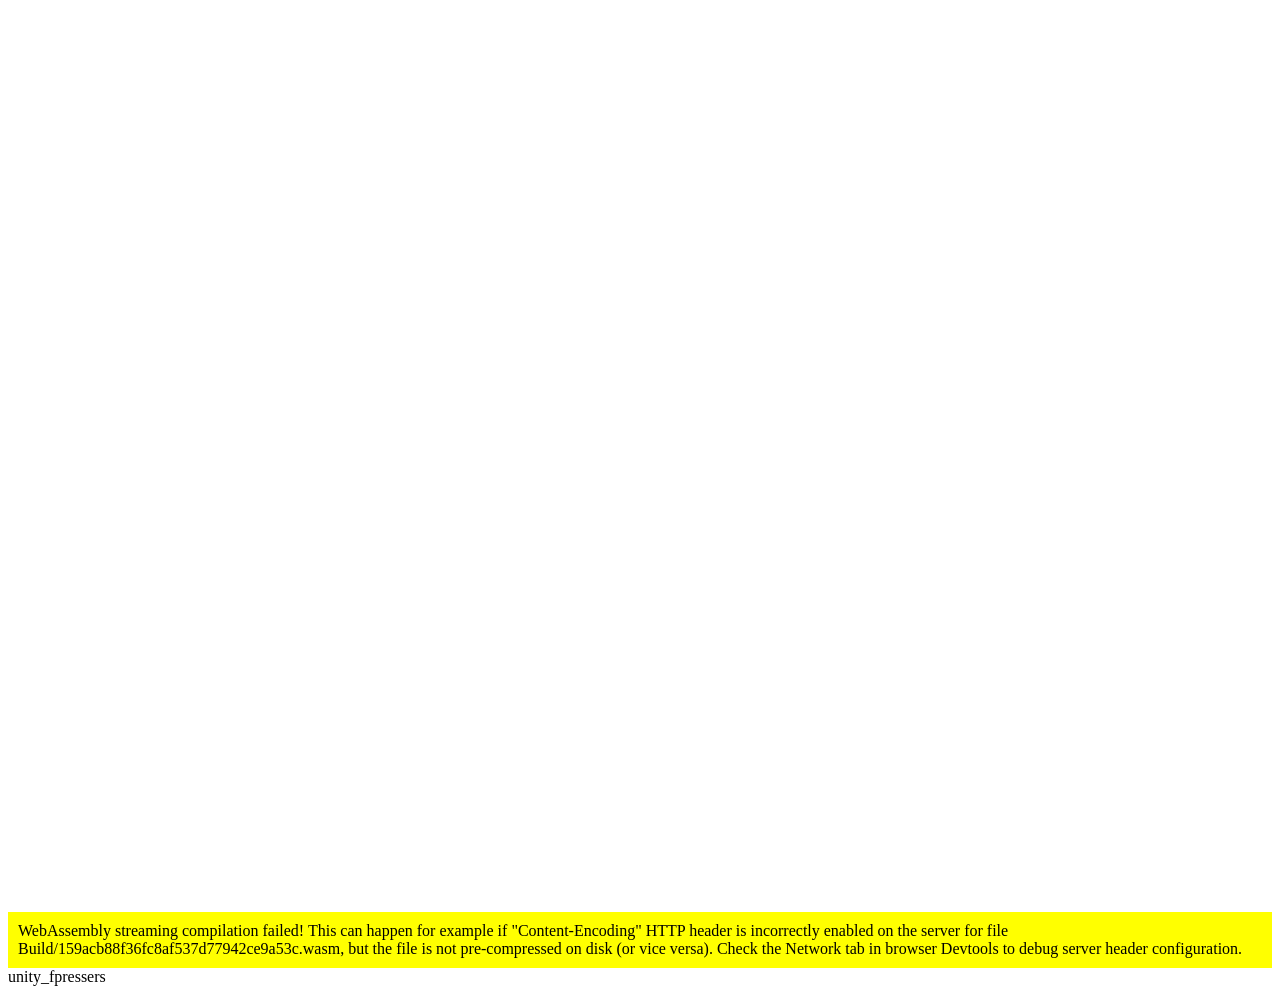
==== index.html @ 822be9ee "addiding files" ====
<!DOCTYPE html>
<html lang="en-us">
  <head>
    <meta charset="utf-8">
    <meta http-equiv="Content-Type" content="text/html; charset=utf-8">
    <title>Unity WebGL Player | unity_fpressers</title>
    <link rel="shortcut icon" href="TemplateData/favicon.ico">
    <link rel="stylesheet" href="TemplateData/style.css">
  </head>
  <body>
    <div id="unity-container" class="unity-desktop">
      <canvas id="unity-canvas" width=1200 height=900 tabindex="-1"></canvas>
      <div id="unity-loading-bar">
        <div id="unity-logo"></div>
        <div id="unity-progress-bar-empty">
          <div id="unity-progress-bar-full"></div>
        </div>
      </div>
      <div id="unity-warning"> </div>
      <div id="unity-footer">
        <div id="unity-webgl-logo"></div>
        <div id="unity-fullscreen-button"></div>
        <div id="unity-build-title">unity_fpressers</div>
      </div>
    </div>
    <script>

      var container = document.querySelector("#unity-container");
      var canvas = document.querySelector("#unity-canvas");
      var loadingBar = document.querySelector("#unity-loading-bar");
      var progressBarFull = document.querySelector("#unity-progress-bar-full");
      var fullscreenButton = document.querySelector("#unity-fullscreen-button");
      var warningBanner = document.querySelector("#unity-warning");

      // Shows a temporary message banner/ribbon for a few seconds, or
      // a permanent error message on top of the canvas if type=='error'.
      // If type=='warning', a yellow highlight color is used.
      // Modify or remove this function to customize the visually presented
      // way that non-critical warnings and error messages are presented to the
      // user.
      function unityShowBanner(msg, type) {
        function updateBannerVisibility() {
          warningBanner.style.display = warningBanner.children.length ? 'block' : 'none';
        }
        var div = document.createElement('div');
        div.innerHTML = msg;
        warningBanner.appendChild(div);
        if (type == 'error') div.style = 'background: red; padding: 10px;';
        else {
          if (type == 'warning') div.style = 'background: yellow; padding: 10px;';
          setTimeout(function() {
            warningBanner.removeChild(div);
            updateBannerVisibility();
          }, 5000);
        }
        updateBannerVisibility();
      }

      var buildUrl = "Build";
      var loaderUrl = buildUrl + "/build_fpressers_24.loader.js";
      var config = {
        dataUrl: buildUrl + "/759ab52b311786e4dd1951c2624f5da2.data",
        frameworkUrl: buildUrl + "/cd04464fa8c418de2dc4c84d497c85f4.js",
        codeUrl: buildUrl + "/159acb88f36fc8af537d77942ce9a53c.wasm",
        streamingAssetsUrl: "StreamingAssets",
        companyName: "DefaultCompany",
        productName: "unity_fpressers",
        productVersion: "0.1.0",
        showBanner: unityShowBanner,
      };

      // By default, Unity keeps WebGL canvas render target size matched with
      // the DOM size of the canvas element (scaled by window.devicePixelRatio)
      // Set this to false if you want to decouple this synchronization from
      // happening inside the engine, and you would instead like to size up
      // the canvas DOM size and WebGL render target sizes yourself.
      // config.matchWebGLToCanvasSize = false;

      if (/iPhone|iPad|iPod|Android/i.test(navigator.userAgent)) {
        // Mobile device style: fill the whole browser client area with the game canvas:

        var meta = document.createElement('meta');
        meta.name = 'viewport';
        meta.content = 'width=device-width, height=device-height, initial-scale=1.0, user-scalable=no, shrink-to-fit=yes';
        document.getElementsByTagName('head')[0].appendChild(meta);
        container.className = "unity-mobile";
        canvas.className = "unity-mobile";

        // To lower canvas resolution on mobile devices to gain some
        // performance, uncomment the following line:
        // config.devicePixelRatio = 1;


      } else {
        // Desktop style: Render the game canvas in a window that can be maximized to fullscreen:

        canvas.style.width = "1200px";
        canvas.style.height = "900px";
      }

      loadingBar.style.display = "block";

      var script = document.createElement("script");
      script.src = loaderUrl;
      script.onload = () => {
        createUnityInstance(canvas, config, (progress) => {
          progressBarFull.style.width = 100 * progress + "%";
              }).then((unityInstance) => {
                loadingBar.style.display = "none";
                fullscreenButton.onclick = () => {
                  unityInstance.SetFullscreen(1);
                };
              }).catch((message) => {
                alert(message);
              });
            };

      document.body.appendChild(script);

    </script>
  </body>
</html>
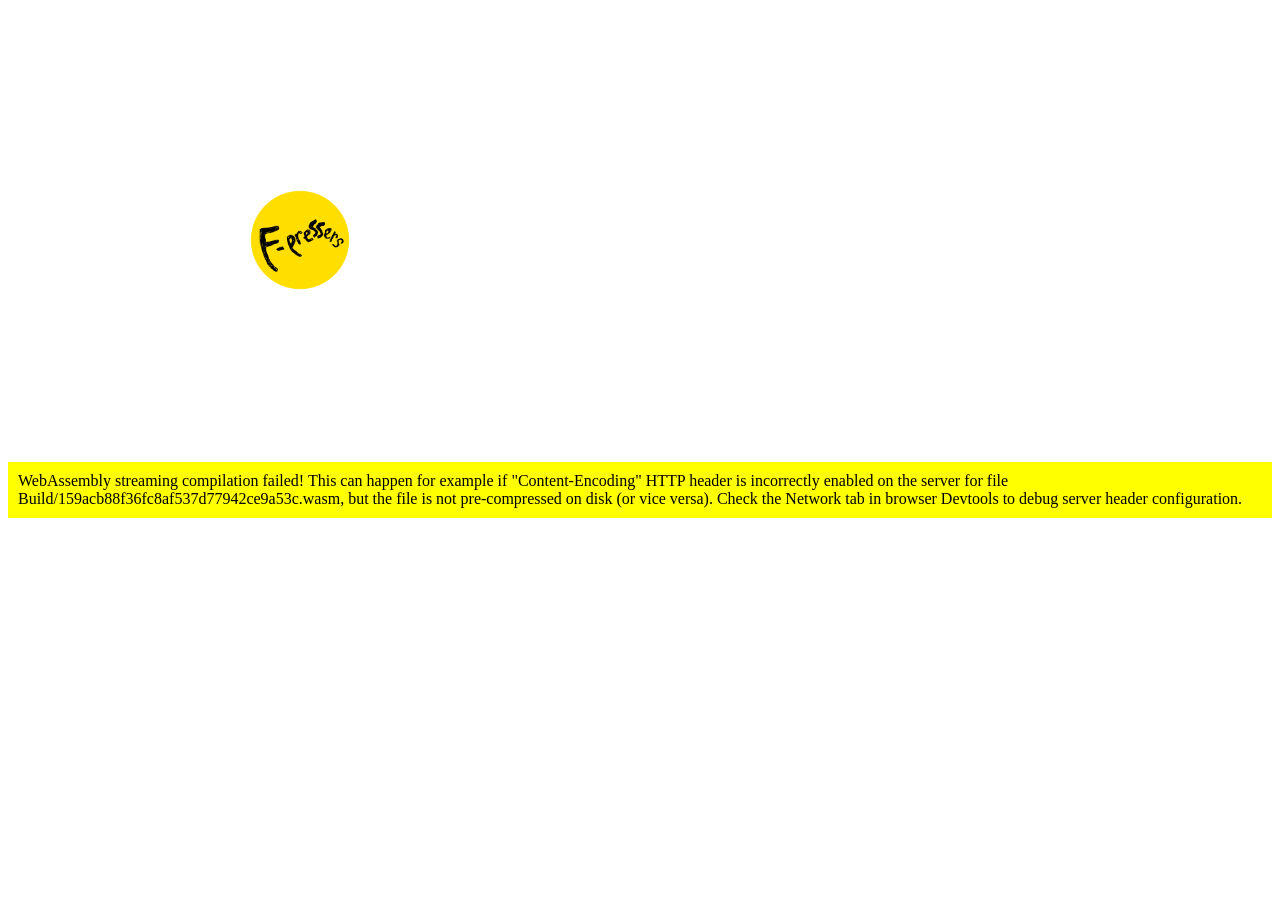
==== commit 7fd92271: "добавил комп и f-pressers лого на заставку" ====
--- a/index.html
+++ b/index.html
@@ -1,35 +1,80 @@
 <!DOCTYPE html>
 <html lang="en-us">
-  <head>
-    <meta charset="utf-8">
-    <meta http-equiv="Content-Type" content="text/html; charset=utf-8">
-    <title>Unity WebGL Player | unity_fpressers</title>
-    <link rel="shortcut icon" href="TemplateData/favicon.ico">
-    <link rel="stylesheet" href="TemplateData/style.css">
-  </head>
+
+<head>
+  <meta charset="utf-8">
+  <meta http-equiv="Content-Type" content="text/html; charset=utf-8">
+  <title>Unity WebGL Player | unity_fpressers</title>
+  <link rel="shortcut icon" href="TemplateData/favicon.ico">
+  <link rel="stylesheet" href="TemplateData/style.css">
+  <style>
+    /* Скрывать стандартные элементы загрузки Unity */
+    #unity-loading-bar,
+    #unity-logo,
+    #unity-progress-bar-empty {
+      display: none;
+    }
+
+    #custom-loading-screen {
+      background-image: url('TemplateData/21_01_20_fp_znachki_3 (1).png');
+      background-size: cover;
+      background-position: center;
+      position: fixed;
+      width: 100px;
+      height: 100px;
+      top: 190px;
+      left: 250px;
+      z-index: 1000; /* Убедитесь, что z-index выше, чем у других элементов на странице */
+      display: flex;
+      justify-content: center;
+      align-items: center;
+    }
+  </style>
+</head>
   <body>
+    <div id="computer-screen" style="
+        background-image: url('TemplateData/Website_Loader.png');
+        background-size: contain;
+        background-position: center;
+        background-repeat: no-repeat;
+        width: 925px;
+        height: 625px;
+        position: absolute;
+        top: 50%;
+        left: 50%;
+        transform: translate(-50%, -50%);
+        z-index: 1;
+        padding: 0px;
+        margin: 0px;
+    "></div>
+
+
+
     <div id="unity-container" class="unity-desktop">
       <canvas id="unity-canvas" width=1200 height=900 tabindex="-1"></canvas>
-      <div id="unity-loading-bar">
+          
+      <div id="custom-loading-screen"></div>
+
+      <!-- <div id="unity-loading-bar">
         <div id="unity-logo"></div>
         <div id="unity-progress-bar-empty">
           <div id="unity-progress-bar-full"></div>
         </div>
-      </div>
+      </div> -->
       <div id="unity-warning"> </div>
-      <div id="unity-footer">
+      <!-- <div id="unity-footer">
         <div id="unity-webgl-logo"></div>
         <div id="unity-fullscreen-button"></div>
         <div id="unity-build-title">unity_fpressers</div>
-      </div>
+      </div> -->
     </div>
     <script>
 
       var container = document.querySelector("#unity-container");
       var canvas = document.querySelector("#unity-canvas");
-      var loadingBar = document.querySelector("#unity-loading-bar");
-      var progressBarFull = document.querySelector("#unity-progress-bar-full");
-      var fullscreenButton = document.querySelector("#unity-fullscreen-button");
+      // var loadingBar = document.querySelector("#unity-loading-bar");
+      // var progressBarFull = document.querySelector("#unity-progress-bar-full");
+      // var fullscreenButton = document.querySelector("#unity-fullscreen-button");
       var warningBanner = document.querySelector("#unity-warning");
 
       // Shows a temporary message banner/ribbon for a few seconds, or
@@ -94,26 +139,24 @@
       } else {
         // Desktop style: Render the game canvas in a window that can be maximized to fullscreen:
 
-        canvas.style.width = "1200px";
-        canvas.style.height = "900px";
+        canvas.style.width = "600px";
+        canvas.style.height = "450px";
       }
 
-      loadingBar.style.display = "block";
+      // loadingBar.style.display = "block";
 
       var script = document.createElement("script");
       script.src = loaderUrl;
       script.onload = () => {
         createUnityInstance(canvas, config, (progress) => {
-          progressBarFull.style.width = 100 * progress + "%";
-              }).then((unityInstance) => {
-                loadingBar.style.display = "none";
-                fullscreenButton.onclick = () => {
-                  unityInstance.SetFullscreen(1);
-                };
-              }).catch((message) => {
-                alert(message);
-              });
-            };
+          // Здесь может быть ваш собственный код для отображения прогресса загрузки, если нужно
+        }).then((unityInstance) => {
+          // Скрывать пользовательский экран загрузки, когда Unity загружена
+          document.getElementById('custom-loading-screen').style.display = 'none';
+        }).catch((message) => {
+          alert(message);
+        });
+      };
 
       document.body.appendChild(script);
 
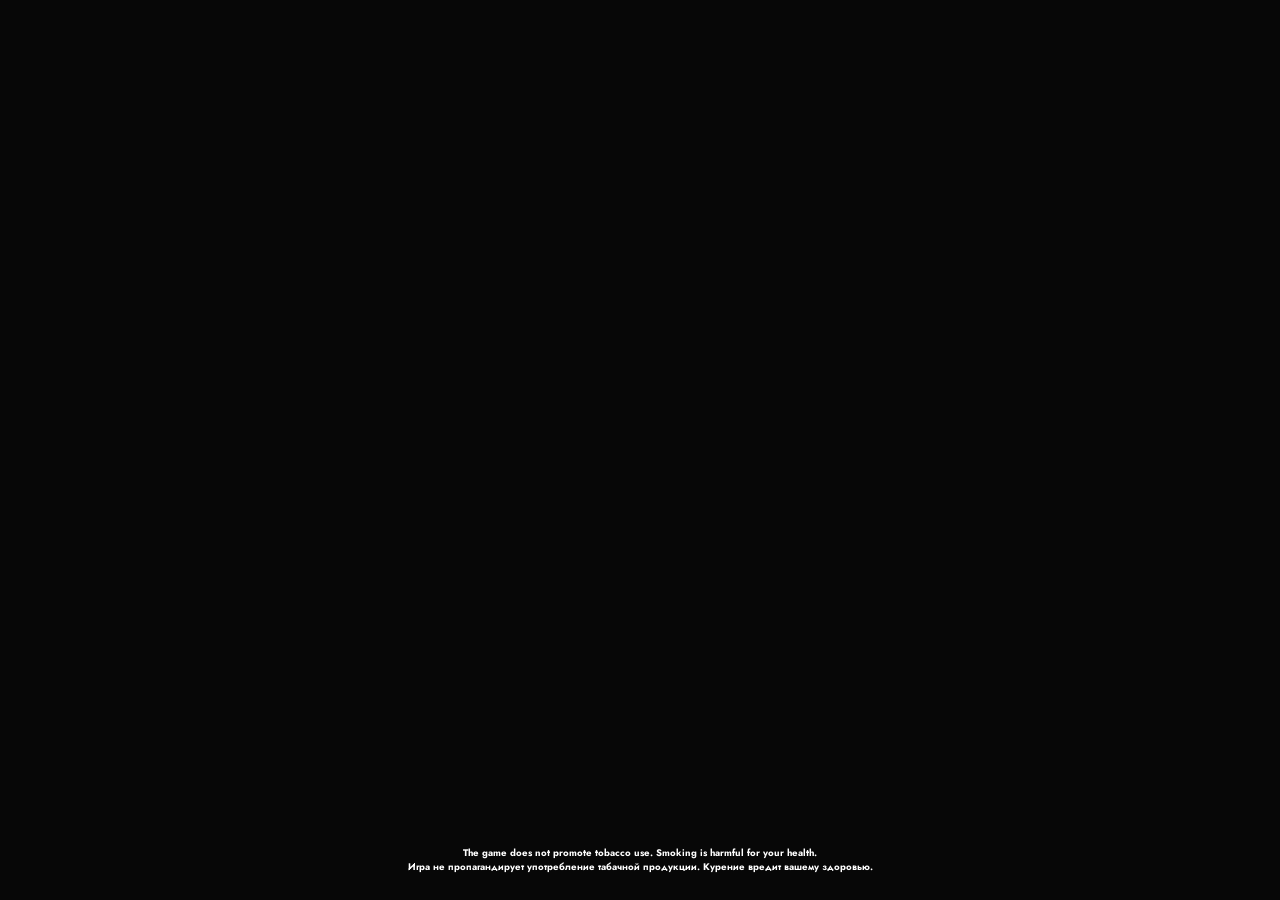
==== commit f4537e17: "a lot of fixes" ====
--- a/index.html
+++ b/index.html
@@ -1,165 +1,74 @@
-<!DOCTYPE html>
-<html lang="en-us">
-
-<head>
-  <meta charset="utf-8">
-  <meta http-equiv="Content-Type" content="text/html; charset=utf-8">
-  <title>Unity WebGL Player | unity_fpressers</title>
-  <link rel="shortcut icon" href="TemplateData/favicon.ico">
-  <link rel="stylesheet" href="TemplateData/style.css">
-  <style>
-    /* Скрывать стандартные элементы загрузки Unity */
-    #unity-loading-bar,
-    #unity-logo,
-    #unity-progress-bar-empty {
-      display: none;
-    }
-
-    #custom-loading-screen {
-      background-image: url('TemplateData/21_01_20_fp_znachki_3 (1).png');
-      background-size: cover;
-      background-position: center;
-      position: fixed;
-      width: 100px;
-      height: 100px;
-      top: 190px;
-      left: 250px;
-      z-index: 1000; /* Убедитесь, что z-index выше, чем у других элементов на странице */
-      display: flex;
-      justify-content: center;
-      align-items: center;
-    }
-  </style>
-</head>
-  <body>
-    <div id="computer-screen" style="
-        background-image: url('TemplateData/Website_Loader.png');
-        background-size: contain;
-        background-position: center;
-        background-repeat: no-repeat;
-        width: 925px;
-        height: 625px;
-        position: absolute;
-        top: 50%;
-        left: 50%;
-        transform: translate(-50%, -50%);
-        z-index: 1;
-        padding: 0px;
-        margin: 0px;
-    "></div>
-
-
-
-    <div id="unity-container" class="unity-desktop">
-      <canvas id="unity-canvas" width=1200 height=900 tabindex="-1"></canvas>
-          
-      <div id="custom-loading-screen"></div>
-
-      <!-- <div id="unity-loading-bar">
-        <div id="unity-logo"></div>
-        <div id="unity-progress-bar-empty">
-          <div id="unity-progress-bar-full"></div>
-        </div>
-      </div> -->
-      <div id="unity-warning"> </div>
-      <!-- <div id="unity-footer">
-        <div id="unity-webgl-logo"></div>
-        <div id="unity-fullscreen-button"></div>
-        <div id="unity-build-title">unity_fpressers</div>
-      </div> -->
-    </div>
-    <script>
-
-      var container = document.querySelector("#unity-container");
-      var canvas = document.querySelector("#unity-canvas");
-      // var loadingBar = document.querySelector("#unity-loading-bar");
-      // var progressBarFull = document.querySelector("#unity-progress-bar-full");
-      // var fullscreenButton = document.querySelector("#unity-fullscreen-button");
-      var warningBanner = document.querySelector("#unity-warning");
-
-      // Shows a temporary message banner/ribbon for a few seconds, or
-      // a permanent error message on top of the canvas if type=='error'.
-      // If type=='warning', a yellow highlight color is used.
-      // Modify or remove this function to customize the visually presented
-      // way that non-critical warnings and error messages are presented to the
-      // user.
-      function unityShowBanner(msg, type) {
-        function updateBannerVisibility() {
-          warningBanner.style.display = warningBanner.children.length ? 'block' : 'none';
-        }
-        var div = document.createElement('div');
-        div.innerHTML = msg;
-        warningBanner.appendChild(div);
-        if (type == 'error') div.style = 'background: red; padding: 10px;';
-        else {
-          if (type == 'warning') div.style = 'background: yellow; padding: 10px;';
-          setTimeout(function() {
-            warningBanner.removeChild(div);
-            updateBannerVisibility();
-          }, 5000);
-        }
-        updateBannerVisibility();
-      }
-
-      var buildUrl = "Build";
-      var loaderUrl = buildUrl + "/build_fpressers_24.loader.js";
-      var config = {
-        dataUrl: buildUrl + "/759ab52b311786e4dd1951c2624f5da2.data",
-        frameworkUrl: buildUrl + "/cd04464fa8c418de2dc4c84d497c85f4.js",
-        codeUrl: buildUrl + "/159acb88f36fc8af537d77942ce9a53c.wasm",
-        streamingAssetsUrl: "StreamingAssets",
-        companyName: "DefaultCompany",
-        productName: "unity_fpressers",
-        productVersion: "0.1.0",
-        showBanner: unityShowBanner,
-      };
-
-      // By default, Unity keeps WebGL canvas render target size matched with
-      // the DOM size of the canvas element (scaled by window.devicePixelRatio)
-      // Set this to false if you want to decouple this synchronization from
-      // happening inside the engine, and you would instead like to size up
-      // the canvas DOM size and WebGL render target sizes yourself.
-      // config.matchWebGLToCanvasSize = false;
-
-      if (/iPhone|iPad|iPod|Android/i.test(navigator.userAgent)) {
-        // Mobile device style: fill the whole browser client area with the game canvas:
-
-        var meta = document.createElement('meta');
-        meta.name = 'viewport';
-        meta.content = 'width=device-width, height=device-height, initial-scale=1.0, user-scalable=no, shrink-to-fit=yes';
-        document.getElementsByTagName('head')[0].appendChild(meta);
-        container.className = "unity-mobile";
-        canvas.className = "unity-mobile";
-
-        // To lower canvas resolution on mobile devices to gain some
-        // performance, uncomment the following line:
-        // config.devicePixelRatio = 1;
-
-
-      } else {
-        // Desktop style: Render the game canvas in a window that can be maximized to fullscreen:
-
-        canvas.style.width = "600px";
-        canvas.style.height = "450px";
-      }
-
-      // loadingBar.style.display = "block";
-
-      var script = document.createElement("script");
-      script.src = loaderUrl;
-      script.onload = () => {
-        createUnityInstance(canvas, config, (progress) => {
-          // Здесь может быть ваш собственный код для отображения прогресса загрузки, если нужно
-        }).then((unityInstance) => {
-          // Скрывать пользовательский экран загрузки, когда Unity загружена
-          document.getElementById('custom-loading-screen').style.display = 'none';
-        }).catch((message) => {
-          alert(message);
-        });
-      };
-
-      document.body.appendChild(script);
-
-    </script>
-  </body>
-</html>
+<!DOCTYPE html>
+<html lang="en-us">
+
+<head>
+	<meta charset="utf-8">
+	<meta name="viewport" content="width=device-width, initial-scale=1.0, user-scalable=no">
+	<link rel="stylesheet" href="style.css">
+
+	<link rel="preconnect" href="https://fonts.googleapis.com">
+	<link rel="preconnect" href="https://fonts.gstatic.com" crossorigin>
+	<link href="https://fonts.googleapis.com/css2?family=Jost:ital,wght@0,100..900;1,100..900&display=swap" rel="stylesheet">
+
+	<link rel="icon" href="TemplateData/logo.ico">
+
+	<script>
+		window.onload = function () {
+
+			var pageTitle = document.title;
+			var attentionMessage = 'Куда же вы!';
+
+			document.addEventListener('visibilitychange', function (e) {
+				var isPageActive = !document.hidden;
+
+				if (!isPageActive) {
+					document.title = attentionMessage;
+				} else {
+					document.title = pageTitle;
+				}
+			});
+		};
+	</script>
+
+	<title>Disappearing In</title>
+</head>
+
+<body>
+	<div id="fade-screen"
+		style="position: fixed; top: 0; left: 0; width: 100%; height: 100%; background-color: black; z-index: 9999; opacity: 0; display: none;">
+	</div>
+
+
+	<div id="unity-container" class="unity-desktop">
+		<canvas id="unity-canvas"></canvas>
+	</div>
+	<div id="loading-cover">
+
+		<div id="unity-loading-bar">
+			<video id="video1" class="video" autoplay loop muted playsinline>
+				<source src="" type="video/mp4">
+			</video>
+		
+			<video id="video3" class="video" autoplay muted playsinline style="display: none;">
+				<source src="TemplateData/ScreenLoader-New-Ending.mp4" type="video/mp4">
+				Ваш браузер не поддерживает видео тег.
+			</video>
+		
+			<div id="text_div" class="text_div">
+				<h1 class="text">The game does not promote tobacco use. Smoking is harmful for your health.<br>
+					Игра не пропагандирует употребление табачной продукции. Курение вредит вашему здоровью.</h1>
+			</div>
+		
+			<div id="unity-progress-bar-empty">
+				<div id="unity-progress-bar-full"></div>
+			</div>
+			<div class="spinner"></div>
+		</div>
+
+	</div>
+
+
+	<script src="config-unity.js"></script>
+</body>
+
+</html>
--- a/style.css
+++ b/style.css
@@ -0,0 +1,233 @@
+/* https://github.com/greggman/better-unity-webgl-template/blob/master/Assets/WebGLTemplates/Better2020/TemplateData/style.css */
+
+html {
+	box-sizing: border-box;
+
+}
+
+*,
+*:before,
+*:after {
+	box-sizing: inherit;
+}
+
+html,
+body {
+	height: 100%;
+	overflow: hidden;
+}
+
+canvas {
+	display: block;
+}
+
+body {
+	margin: 0;
+}
+
+
+
+#unity-container {
+	width: 100%;
+	height: 100%;
+}
+
+#unity-canvas {
+	width: 100%;
+	height: 100%;
+	background: #fff;
+}
+
+#loading-cover {
+	position: absolute;
+	top: 0;
+	left: 0;
+	width: 100%;
+	height: 100%;
+	display: flex;
+	justify-content: center;
+	align-items: center;
+	background: #070707;
+}
+
+#unity-loading-bar {
+	flex: 1 1 auto;
+	display: flex;
+	flex-direction: column;
+	justify-content: center;
+	align-items: center;
+	height: 100%;
+}
+
+#unity-progress-bar-empty {
+	width: 80%;
+	height: 24px;
+	margin: 10px 20px 20px 10px;
+	text-align: left;
+	border: 1px solid white;
+	padding: 2px;
+}
+
+#unity-progress-bar-full {
+	width: 0%;
+	height: 100%;
+	background: white;
+}
+
+.light #unity-progress-bar-empty {
+	border-color: black;
+}
+
+.light #unity-progress-bar-full {
+	background: black;
+}
+
+.spinner,
+.spinner:after {
+	border-radius: 50%;
+	width: 5em;
+	height: 5em;
+}
+
+.spinner {
+	margin: 10px;
+	font-size: 10px;
+	position: relative;
+	text-indent: -9999em;
+	border-top: 1.1em solid rgba(255, 255, 255, 0.2);
+	border-right: 1.1em solid rgba(255, 255, 255, 0.2);
+	border-bottom: 1.1em solid rgba(255, 255, 255, 0.2);
+	border-left: 1.1em solid #ffffff;
+	transform: translateZ(0);
+	animation: spinner-spin 1.1s infinite linear;
+}
+
+@keyframes spinner-spin {
+	0% {
+		transform: rotate(0deg);
+	}
+
+	100% {
+		transform: rotate(360deg);
+	}
+}
+
+#unity-progress-bar-empty,
+#unity-progress-bar-full,
+.spinner {
+	display: none;
+}
+
+.video {
+	width: 75vw;
+	height: auto;
+	max-height: 75vh;
+	object-fit: contain;
+}
+
+#video3 {
+	display: none;
+}
+
+@keyframes expandVideo {
+	from {
+		width: 75vw;
+	}
+
+	to {
+		max-height: 10000px;
+		width: 200%;
+	}
+}
+
+#video3.expanded {
+	animation-name: expandVideo;
+	animation-duration: 2s;
+	animation-fill-mode: forwards;
+}
+
+
+@keyframes fadeOut {
+	from {
+		opacity: 1;
+	}
+
+	to {
+		opacity: 0;
+	}
+}
+
+.fade-out {
+	animation-name: fadeOut;
+	animation-duration: 1s;
+	animation-fill-mode: forwards;
+}
+
+.text_div {
+	position: absolute;
+	width: 90%;
+	display: flex;
+	justify-content: center;
+	align-items: center;
+	bottom: 0;
+	margin-bottom: 20px;
+}
+
+.text {
+	color: white;
+	width: 60%;
+	font-size: 60%;
+	font-family: "Jost";
+	text-align: center;
+}
+
+
+@media screen and (max-width: 810px) and (min-width: 651px) {
+  .text {
+		font-size: 50%;
+		width: 75%;
+	}
+
+	@keyframes expandVideo {
+		from {
+			width: 75vw;
+		}
+
+		to {
+			width: 275%;
+			max-height: 10000px;
+		}
+	}
+}
+
+@media screen and (max-width: 650px) and (min-width: 501px) {
+	.text {
+		font-size: 40%;
+		width: 85%;
+	}
+}
+
+@media screen and (max-width: 500px) {
+	.text {
+		font-size: 40%;
+		width: 75%;
+	}
+
+	@keyframes expandVideo {
+		from {
+			width: 75vw;
+		}
+
+		to {
+			width: 600%;
+			max-height: 10000px;
+		}
+	}
+}
+
+@media screen and (min-width: 1500px) {
+  .text {
+		font-size: 100%;
+		width: 75%;
+	}
+}
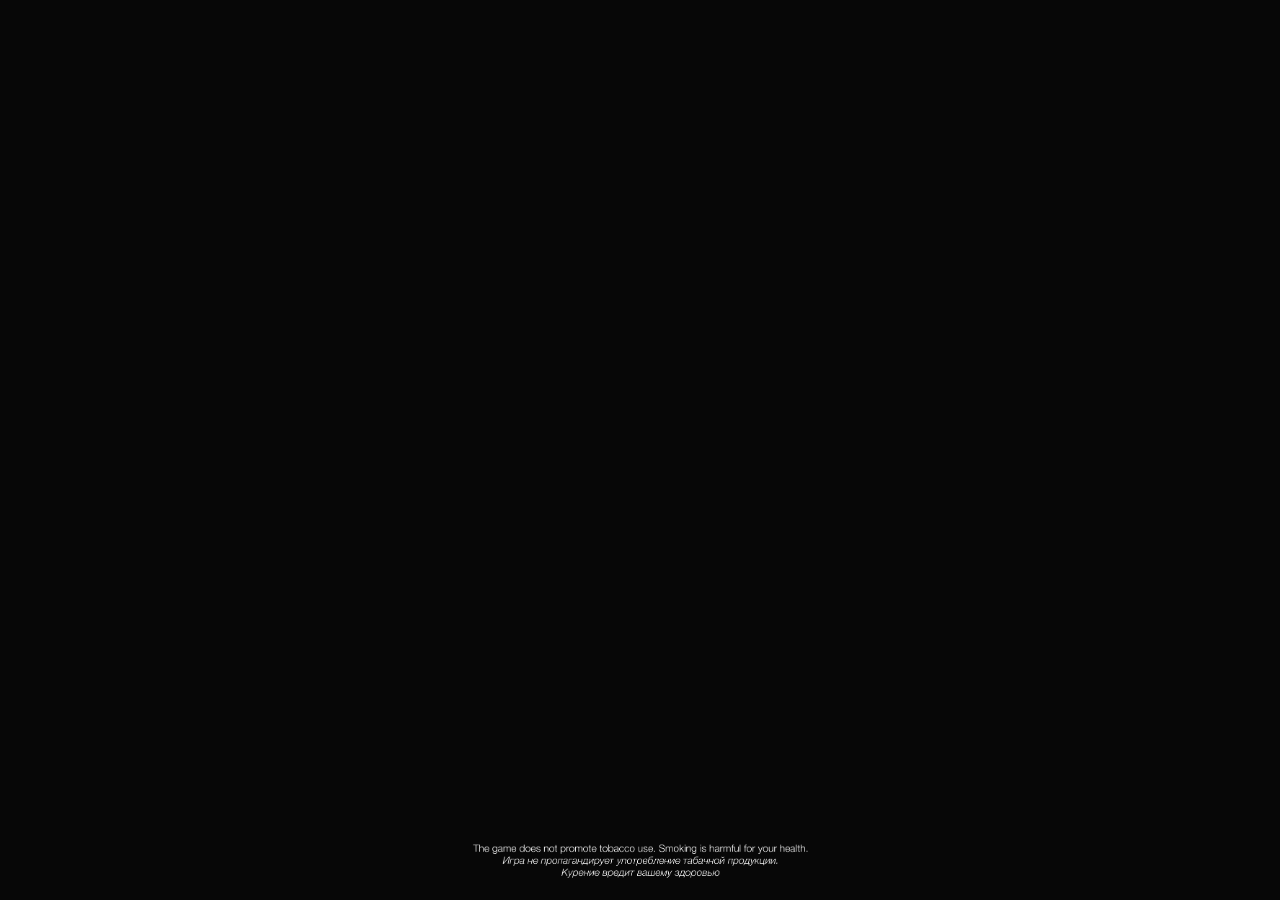
==== commit e724eeb6: "i hope" ====
--- a/index.html
+++ b/index.html
@@ -5,31 +5,10 @@
 	<meta charset="utf-8">
 	<meta name="viewport" content="width=device-width, initial-scale=1.0, user-scalable=no">
 	<link rel="stylesheet" href="style.css">
-
 	<link rel="preconnect" href="https://fonts.googleapis.com">
 	<link rel="preconnect" href="https://fonts.gstatic.com" crossorigin>
 	<link href="https://fonts.googleapis.com/css2?family=Jost:ital,wght@0,100..900;1,100..900&display=swap" rel="stylesheet">
-
 	<link rel="icon" href="TemplateData/logo.ico">
-
-	<script>
-		window.onload = function () {
-
-			var pageTitle = document.title;
-			var attentionMessage = 'Куда же вы!';
-
-			document.addEventListener('visibilitychange', function (e) {
-				var isPageActive = !document.hidden;
-
-				if (!isPageActive) {
-					document.title = attentionMessage;
-				} else {
-					document.title = pageTitle;
-				}
-			});
-		};
-	</script>
-
 	<title>Disappearing In</title>
 </head>
 
@@ -50,13 +29,11 @@
 			</video>
 		
 			<video id="video3" class="video" autoplay muted playsinline style="display: none;">
-				<source src="TemplateData/ScreenLoader-New-Ending.mp4" type="video/mp4">
-				Ваш браузер не поддерживает видео тег.
+				<source src="" type="video/mp4">
 			</video>
 		
 			<div id="text_div" class="text_div">
-				<h1 class="text">The game does not promote tobacco use. Smoking is harmful for your health.<br>
-					Игра не пропагандирует употребление табачной продукции. Курение вредит вашему здоровью.</h1>
+				<img src="TemplateData/IMG_7915.PNG" alt="text_div">
 			</div>
 		
 			<div id="unity-progress-bar-empty">
--- a/style.css
+++ b/style.css
@@ -173,21 +173,11 @@
 	margin-bottom: 20px;
 }
 
-.text {
-	color: white;
-	width: 60%;
-	font-size: 60%;
-	font-family: "Jost";
-	text-align: center;
-}
-
+.text_div img {
+	width: 30%;
+}
 
 @media screen and (max-width: 810px) and (min-width: 651px) {
-  .text {
-		font-size: 50%;
-		width: 75%;
-	}
-
 	@keyframes expandVideo {
 		from {
 			width: 75vw;
@@ -200,17 +190,9 @@
 	}
 }
 
-@media screen and (max-width: 650px) and (min-width: 501px) {
-	.text {
-		font-size: 40%;
-		width: 85%;
-	}
-}
-
 @media screen and (max-width: 500px) {
-	.text {
-		font-size: 40%;
-		width: 75%;
+	.text_div img {
+		width: 60%;
 	}
 
 	@keyframes expandVideo {
@@ -225,9 +207,3 @@
 	}
 }
 
-@media screen and (min-width: 1500px) {
-  .text {
-		font-size: 100%;
-		width: 75%;
-	}
-}
